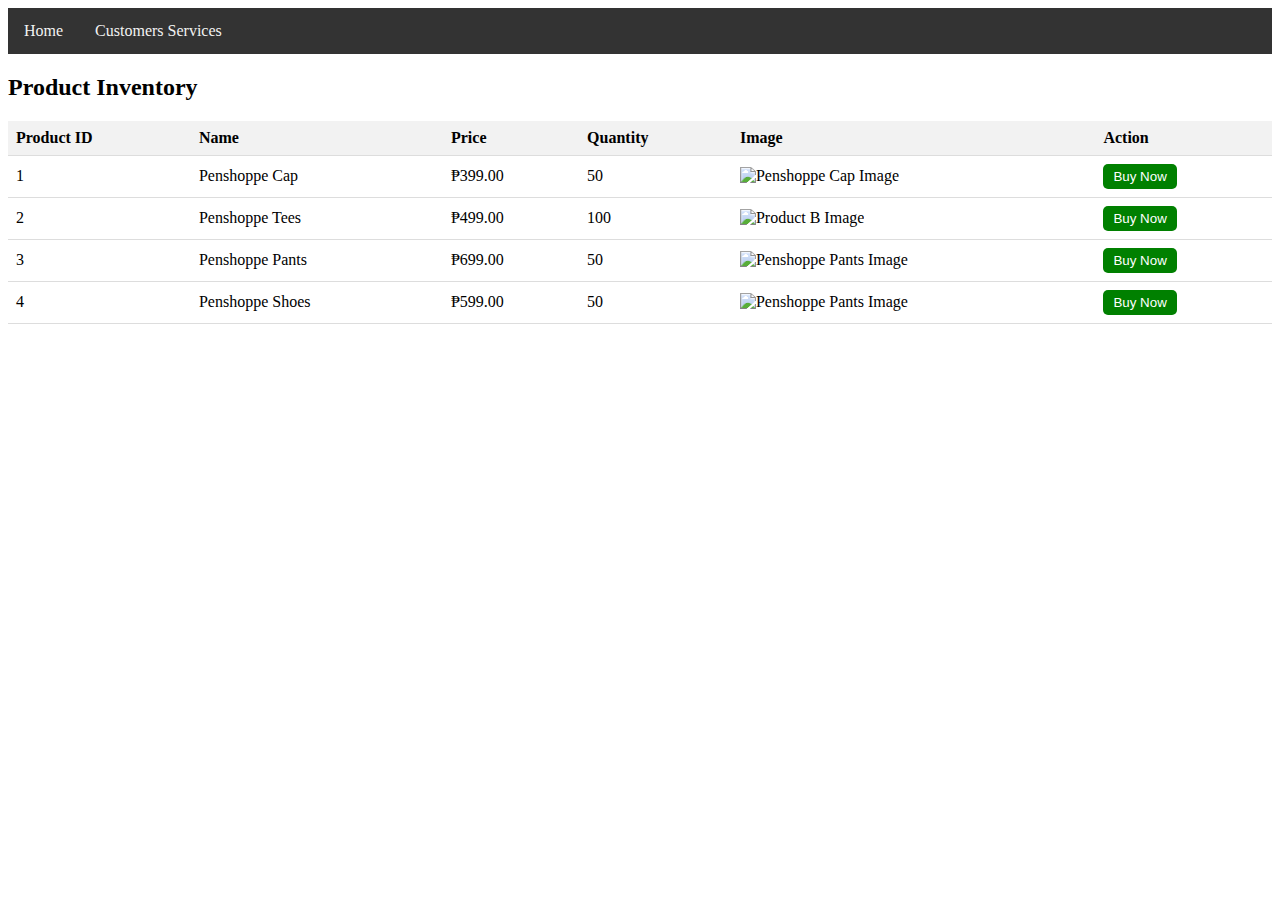
==== index.html @ bdc4fa85 "added index.html" ====
<!DOCTYPE html>
<html lang="en">
<head>
    <meta charset="UTF-8">
    <meta name="viewport" content="width=device-width, initial-scale=1.0">
    <title>Product Inventory</title>
    <link rel="stylesheet" href="https://cdnjs.cloudflare.com/ajax/libs/font-awesome/5.15.4/css/all.min.css">
    <style>
        /* Styles for the navbar */
        .navbar {
            overflow: hidden;
            background-color: #333;
        }

        .navbar a {
            float: left;
            display: block;
            color: #f2f2f2;
            text-align: center;
            padding: 14px 16px;
            text-decoration: none;
        }

        .navbar a:hover {
            background-color: #ddd;
            color: black;
        }

        table {
            width: 100%;
            border-collapse: collapse;
        }
        th, td {
            padding: 8px;
            text-align: left;
            border-bottom: 1px solid #ddd;
        }
        th {
            background-color: #f2f2f2;
        }
        .product-image {
            max-width: 200px;
            max-height: 200px;
        }
        .buy-button {
            background-color: green;
            color: white;
            border: none;
            padding: 5px 10px;
            cursor: pointer;
            border-radius: 5px;
        }
    </style>
</head>
<body>

<!-- Navbar -->
<div class="navbar">
    <a href="#home">Home</a>
    <a href="#Customers Services">Customers Services</a>
    <a href="#Reports"></a>
</div>

<h2>Product Inventory</h2>

<table>
    <tr>
        <th>Product ID</th>
        <th>Name</th>
        <th>Price</th>
        <th>Quantity</th>
        <th>Image</th>
        <th>Action</th>
    </tr>
    <tr>
        <td>1</td>
        <td>Penshoppe Cap</td>
        <td>₱399.00</td>
        <td>50</td>
        <td><img class="product-image" src="https://pbs.twimg.com/media/EICaHaGX4AEFXTf.jpg:large" alt="Penshoppe Cap Image"></td>
        <td><button class="buy-button" onclick="buyProduct('Product A')">Buy Now</button></td>
    </tr>
    <tr>
        <td>2</td>
        <td>Penshoppe Tees</td>
        <td>₱499.00</td>
        <td>100</td>
        <td><img class="product-image" src="https://encrypted-tbn0.gstatic.com/images?q=tbn:ANd9GcTTYq8POz-JJweG1zMlKfwjDgFwt--OOtOh7A&usqp=CAU" alt="Product B Image"></td>
        <td><button class="buy-button" onclick="buyProduct('Product B')">Buy Now</button></td>
    </tr>
    <tr>
        <td>3</td>
        <td>Penshoppe Pants</td>
        <td>₱699.00</td>
        <td>50</td>
        <td><img class="product-image" src="https://ph-live-01.slatic.net/p/2c338ea5a22ae6fcd5be9ce104f4ac22.jpg" alt="Penshoppe Pants Image"></td>
        <td><button class="buy-button" onclick="buyProduct('Product C')">Buy Now</button></td>
    </tr>
    <tr>
        <td>4</td>
        <td>Penshoppe Shoes</td>
        <td>₱599.00</td>
        <td>50</td>
        <td><img class="product-image" src="https://encrypted-tbn0.gstatic.com/images?q=tbn:ANd9GcTFIZuWylzTkpnWb_h4VLmaNSU7toLsjDU6Mg&usqp=CAU" alt="Penshoppe Pants Image"></td>
        <td><button class="buy-button" onclick="buyProduct('Product D')">Buy Now</button></td>
    </tr>
 
</table>

<script>
    function buyProduct(productName) {
        // Redirect to the payment and accounting page
        window.location.href = "pages/payment.html";
        // You can also pass data to the payment page if needed, like product name, price, etc.
        // Example: window.location.href = "payment%26accounting.html?product=" + encodeURIComponent(productName);
    }
</script>

</body>
</html>
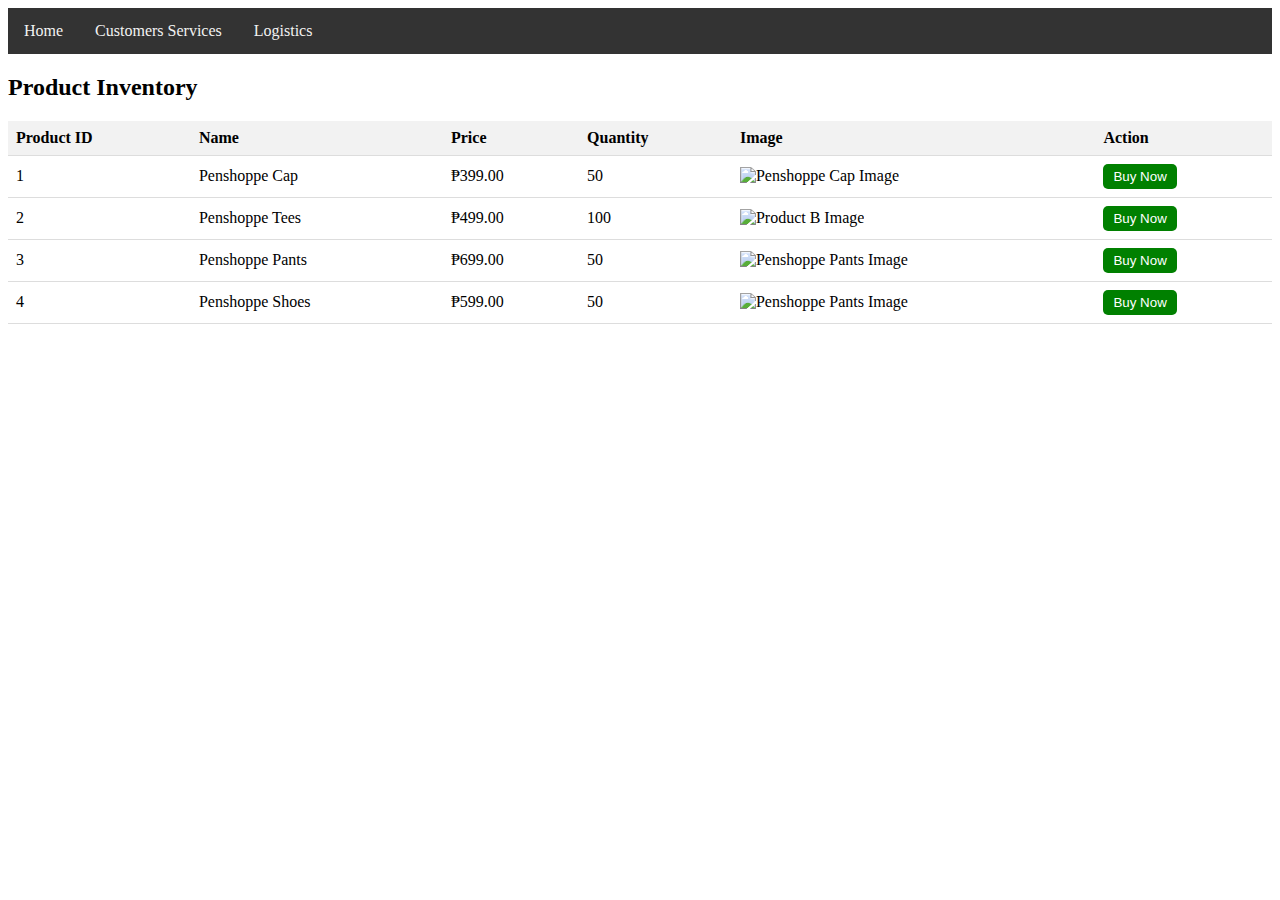
==== commit 5d87fe70: "added files" ====
--- a/index.html
+++ b/index.html
@@ -58,7 +58,7 @@
 <div class="navbar">
     <a href="#home">Home</a>
     <a href="#Customers Services">Customers Services</a>
-    <a href="#Reports"></a>
+    <a href="#logistics">Logistics</a>
 </div>
 
 <h2>Product Inventory</h2>
@@ -78,7 +78,7 @@
         <td>₱399.00</td>
         <td>50</td>
         <td><img class="product-image" src="https://pbs.twimg.com/media/EICaHaGX4AEFXTf.jpg:large" alt="Penshoppe Cap Image"></td>
-        <td><button class="buy-button" onclick="buyProduct('Product A')">Buy Now</button></td>
+        <td><a href="payment.html"><button class="buy-button">Buy Now</button></a></td>
     </tr>
     <tr>
         <td>2</td>
@@ -86,7 +86,7 @@
         <td>₱499.00</td>
         <td>100</td>
         <td><img class="product-image" src="https://encrypted-tbn0.gstatic.com/images?q=tbn:ANd9GcTTYq8POz-JJweG1zMlKfwjDgFwt--OOtOh7A&usqp=CAU" alt="Product B Image"></td>
-        <td><button class="buy-button" onclick="buyProduct('Product B')">Buy Now</button></td>
+        <td><a href="payment.html"><button class="buy-button">Buy Now</button></a></td>
     </tr>
     <tr>
         <td>3</td>
@@ -94,7 +94,7 @@
         <td>₱699.00</td>
         <td>50</td>
         <td><img class="product-image" src="https://ph-live-01.slatic.net/p/2c338ea5a22ae6fcd5be9ce104f4ac22.jpg" alt="Penshoppe Pants Image"></td>
-        <td><button class="buy-button" onclick="buyProduct('Product C')">Buy Now</button></td>
+        <td><a href="payment.html"><button class="buy-button">Buy Now</button></a></td>
     </tr>
     <tr>
         <td>4</td>
@@ -102,19 +102,10 @@
         <td>₱599.00</td>
         <td>50</td>
         <td><img class="product-image" src="https://encrypted-tbn0.gstatic.com/images?q=tbn:ANd9GcTFIZuWylzTkpnWb_h4VLmaNSU7toLsjDU6Mg&usqp=CAU" alt="Penshoppe Pants Image"></td>
-        <td><button class="buy-button" onclick="buyProduct('Product D')">Buy Now</button></td>
+        <td><a href="payment.html"><button class="buy-button">Buy Now</button></a></td>
     </tr>
  
 </table>
 
-<script>
-    function buyProduct(productName) {
-        // Redirect to the payment and accounting page
-        window.location.href = "pages/payment.html";
-        // You can also pass data to the payment page if needed, like product name, price, etc.
-        // Example: window.location.href = "payment%26accounting.html?product=" + encodeURIComponent(productName);
-    }
-</script>
-
 </body>
 </html>
